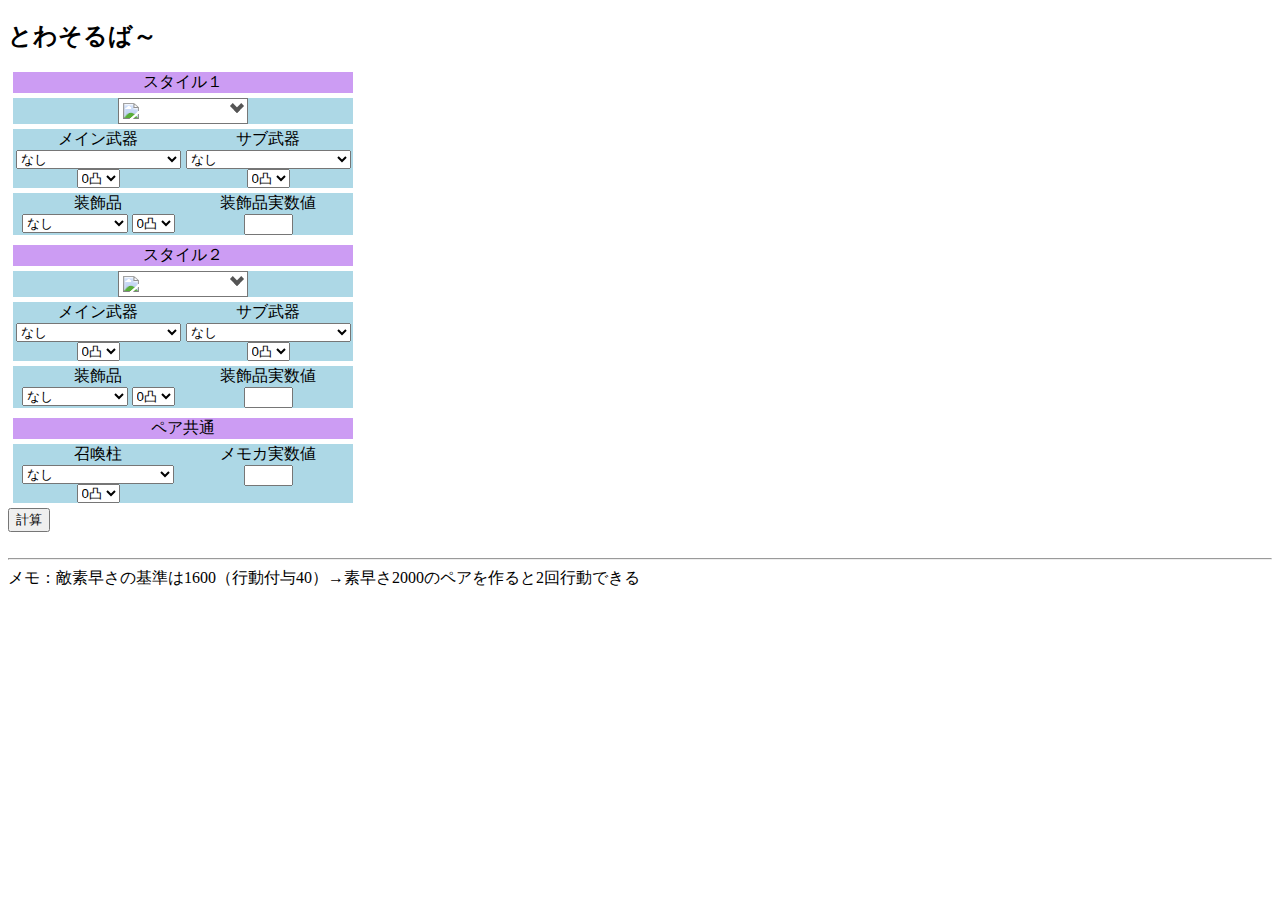
==== index.sp.html @ 7d59aaa5 "レスポンシブ版作成" ====
<!DOCTYPE html>
<html lang="en">
<head>
    <meta charset="UTF-8">
    <meta name="viewport" content="width=device-width, initial-scale=1.0">
    <link rel="stylesheet" href="./style_sp.css" type="text/css">
    <link rel="stylesheet" href="./image-selector.css" type="text/css">
    <script src="./style.js"></script>
    <script src="./weapon.js"></script>
    <script src="./acce.js"></script>
    <script src="./summoner.js"></script>
    <script src="./image-selector.js"></script>
    <title>とわそるば～</title>
</head>
<body>
    <h2>とわそるば～</h2>
    <div class="container top">
        <span style="text-align: center;">スタイル１</span>
    </div>
    <div class="container styletop">
        <div id="style_1" class="style"></div>
    </div>
    <div class="container">
        <div id="weapon_main_1" class="weapon_1">
            メイン武器<br>
            <select name="main_1_s" id="main_1_s"></select>
            <select name="main_1_t" id="main_1_t">
                <option value="0">0凸</option>
                <option value="1">1凸</option>
                <option value="2">2凸</option>
                <option value="3">3凸</option>
                <option value="4">4凸</option>
            </select>
        </div>
        
        <div id="weapon_sub_1" class="weapon_2">
            サブ武器<br>
            <select name="sub_1_s" id="sub_1_s"></select>
            <select name="sub_1_t" id="sub_1_t">
                <option value="0">0凸</option>
                <option value="1">1凸</option>
                <option value="2">2凸</option>
                <option value="3">3凸</option>
                <option value="4">4凸</option>
            </select>
        </div>
    </div>
    <div class="container">
        <div id="acce_1" class="acce">
            装飾品<br>
            <select name="acc_1_s" id="acc_1_s"></select>
            <select name="acc_1_t" id="acc_1_t">
                <option value="0">0凸</option>
                <option value="1">1凸</option>
                <option value="2">2凸</option>
                <option value="3">3凸</option>
                <option value="4">4凸</option>
            </select>
        </div>
        <div id="stats_1" class="stats">
            装飾品実数値<br>
            <input type="text" size="3" max="3" id="stats_val_1">
        </div>
    </div>
    <div class="container top">
        <span style="text-align: center;">スタイル２</span>
    </div>
    <div class="container styletop">
        <div id="style_2" class="style"></div>
    </div>
    <div class="container">
        <div id="weapon_main_2" class="weapon_1">
            メイン武器<br>
            <select name="main_2_s" id="main_2_s"></select>
            <select name="main_2_t" id="main_2_t">
                <option value="0">0凸</option>
                <option value="1">1凸</option>
                <option value="2">2凸</option>
                <option value="3">3凸</option>
                <option value="4">4凸</option>
            </select>
        </div>
        <div id="weapon_sub_2" class="weapon_2">
            サブ武器<br>
            <select name="sub_2_s" id="sub_2_s"></select>
            <select name="sub_2_t" id="sub_2_t">
                <option value="0">0凸</option>
                <option value="1">1凸</option>
                <option value="2">2凸</option>
                <option value="3">3凸</option>
                <option value="4">4凸</option>
            </select>
        </div>
    </div>
    <div class="container">
        <div id="acce_2" class="acce">
            装飾品<br>
            <select name="acc_2_s" id="acc_2_s"></select>
            <select name="acc_2_t" id="acc_2_t">
                <option value="0">0凸</option>
                <option value="1">1凸</option>
                <option value="2">2凸</option>
                <option value="3">3凸</option>
                <option value="4">4凸</option>
            </select>
        </div>
        <div id="stats_2" class="stats">
            装飾品実数値<br>
            <input type="text" size="3" max="3" id="stats_val_2">
        </div>
    </div>
    <div class="container top">
        <span style="text-align: center;">ペア共通</span>
    </div>
        <div class="container">
            <div id="summoner_1" class="summoner">
                召喚柱<br>
                <select name="summoner_1_s" id="summoner_1_s"></select>
                <select name="summoner_1_t" id="summoner_1_t">
                    <option value="0">0凸</option>
                    <option value="1">1凸</option>
                    <option value="2">2凸</option>
                    <option value="3">3凸</option>
                    <option value="4">4凸</option>
                </select>
            </div>
            <div id="summoner_2" class="summoner">
                <div id="memorialcard">メモカ実数値<br><input type="text" size="3" max="3" id="memorial_val"></div>
            </div>
        </div>
    <input type="button" value="計算" onclick="towasolve()"><br>
    <span id="output"></span><br>
    <span id="movepoints"></span>
    <hr>
    メモ：敵素早さの基準は1600（行動付与40）→素早さ2000のペアを作ると2回行動できる
    <script src="./index.js"></script>
</body>
</html>
---- style_sp.css ----
body{
    font-family: 'meiryo';
}

.container{
    display: flex;
    margin:5px;
    width:340px;
    justify-content:center;
}

.style{
    width:130px;
    text-align: center;
}

.weapon_1{
    width:240px;
    text-align: center;
    background-color: lightblue;
}

.weapon_2{
    width:240px;
    text-align: center;
    background-color: lightblue;
}

.acce{
    width:240px;
    text-align: center;
    background-color: lightblue;
}

.stats{
    width:240px;
    text-align: center;
    background-color: lightblue;
}

.summoner{
    width:240px;
    text-align: center;
    background-color: lightblue;
}

img{
    width:100px;
}

.top{
    background-color: rgb(204, 156, 243);
    margin-top: 10px;
    text-align: center;
}

.styletop{
    background-color: lightblue;
}
---- image-selector.css ----
@charset "utf-8";
.ImageSelector{
  display: inline-flex;
  position: relative;
  box-sizing: border-box;
  border: 1px solid #777;
  background-color: #fff;
  cursor: pointer;
}
.ImageSelector__display,.ImageSelector__preview,.ImageSelector__preview-child{
  display: flex;
  align-items: center;
}
.ImageSelector__preview,.ImageSelector__option{
  padding: 4px;
}
.ImageSelector__option{
  display: inline-flex;
  background-color: #fff;
}
.ImageSelector__option:hover{
  background-color: #3498DB;
  color: #fff;
}
.ImageSelector__icon{
  width: 20px;
  position: relative;
}
.ImageSelector__icon::before,.ImageSelector__icon::after{
  content: "";
  width: 50%;
  height: 4px;
  position: absolute;
  top: 55%;
  background-color: #555;
}
.ImageSelector__icon::before{
  left: 0;
  transform-origin: bottom right;
  transform: translate(0,-50%) rotate(45deg);
}
.ImageSelector__icon::after{
  left: 50%;
  transform-origin: bottom left;
  transform: translate(0,-50%) rotate(-45deg);
}
.ImageSelector__pulldown{
  display: none;
  flex-direction: column;
  box-sizing: border-box;
  max-height: 300px;
  position: absolute;
  top: 100%;
  left: -1px;
  z-index: 10;
  border: 1px solid #777;
  background-color: #fff;
  overflow-y: auto;
}
.ImageSelector__s-spread{
  display: flex;
}
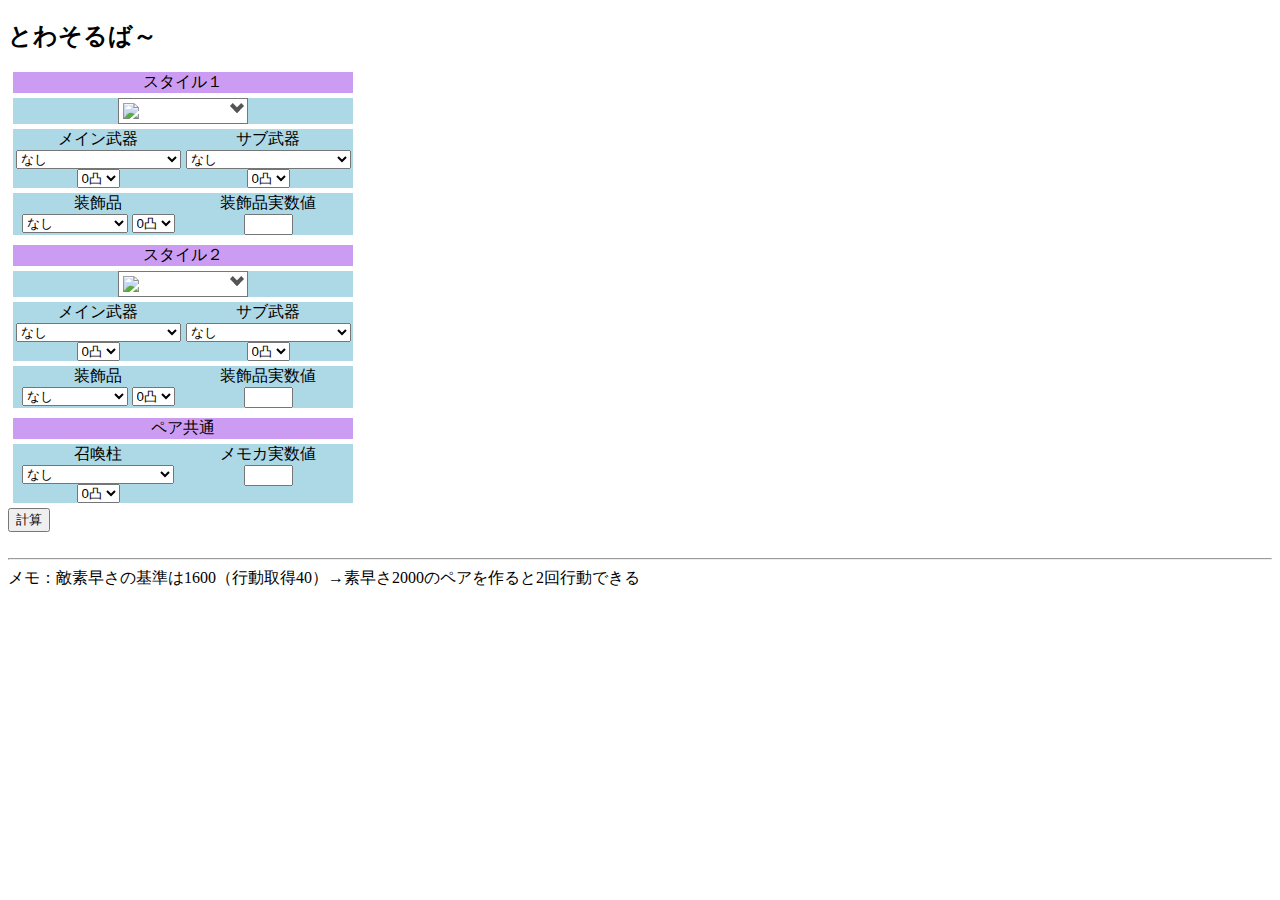
==== commit 12bd1bd3: "誤字" ====
--- a/index.sp.html
+++ b/index.sp.html
@@ -132,7 +132,7 @@
     <span id="output"></span><br>
     <span id="movepoints"></span>
     <hr>
-    メモ：敵素早さの基準は1600（行動付与40）→素早さ2000のペアを作ると2回行動できる
+    メモ：敵素早さの基準は1600（行動取得40）→素早さ2000のペアを作ると2回行動できる
     <script src="./index.js"></script>
 </body>
 </html>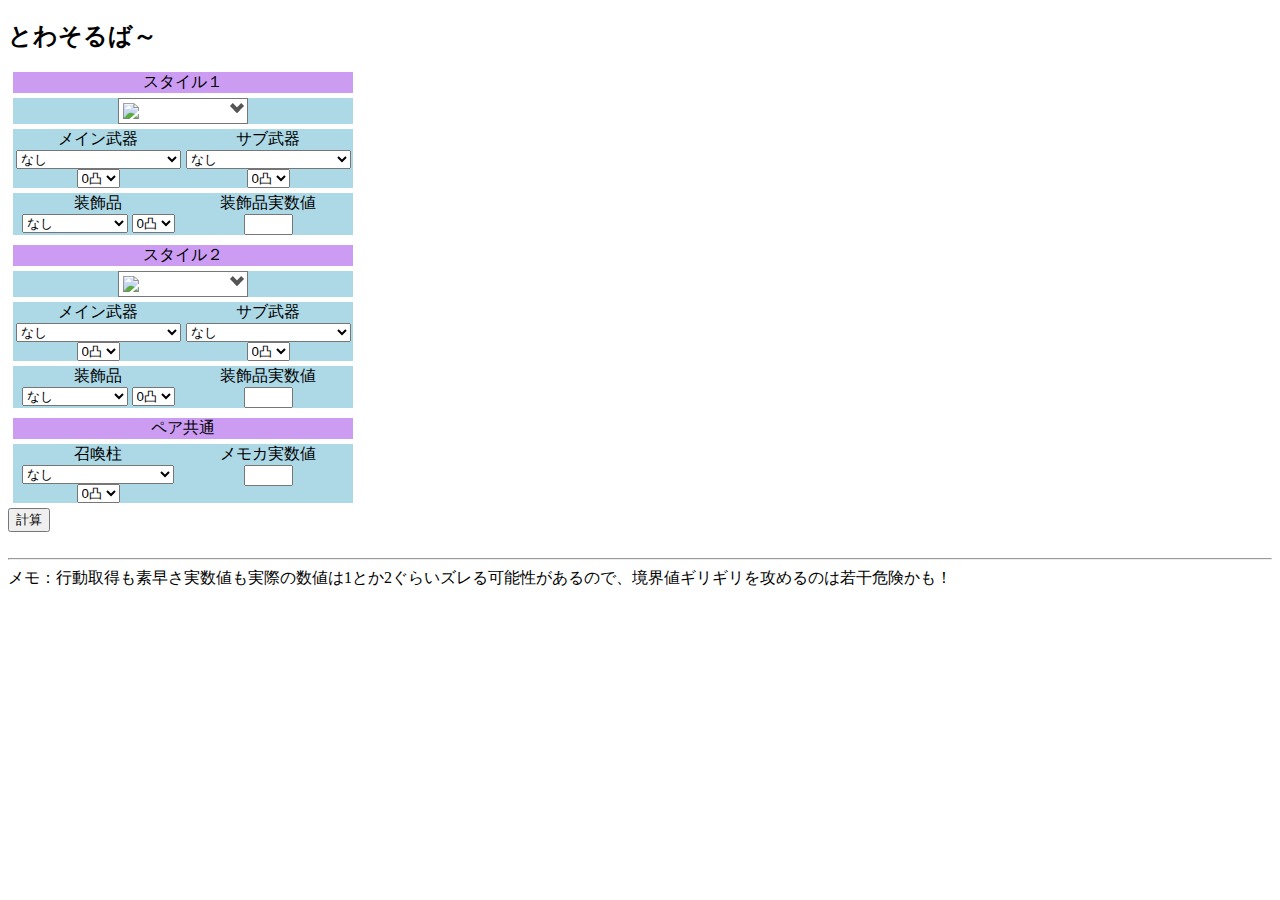
==== commit 37995e23: "メモ欄を更新" ====
--- a/index.sp.html
+++ b/index.sp.html
@@ -132,7 +132,7 @@
     <span id="output"></span><br>
     <span id="movepoints"></span>
     <hr>
-    メモ：敵素早さの基準は1600（行動取得40）→素早さ2000のペアを作ると2回行動できる
+    メモ：行動取得も素早さ実数値も実際の数値は1とか2ぐらいズレる可能性があるので、境界値ギリギリを攻めるのは若干危険かも！
     <script src="./index.js"></script>
 </body>
 </html>